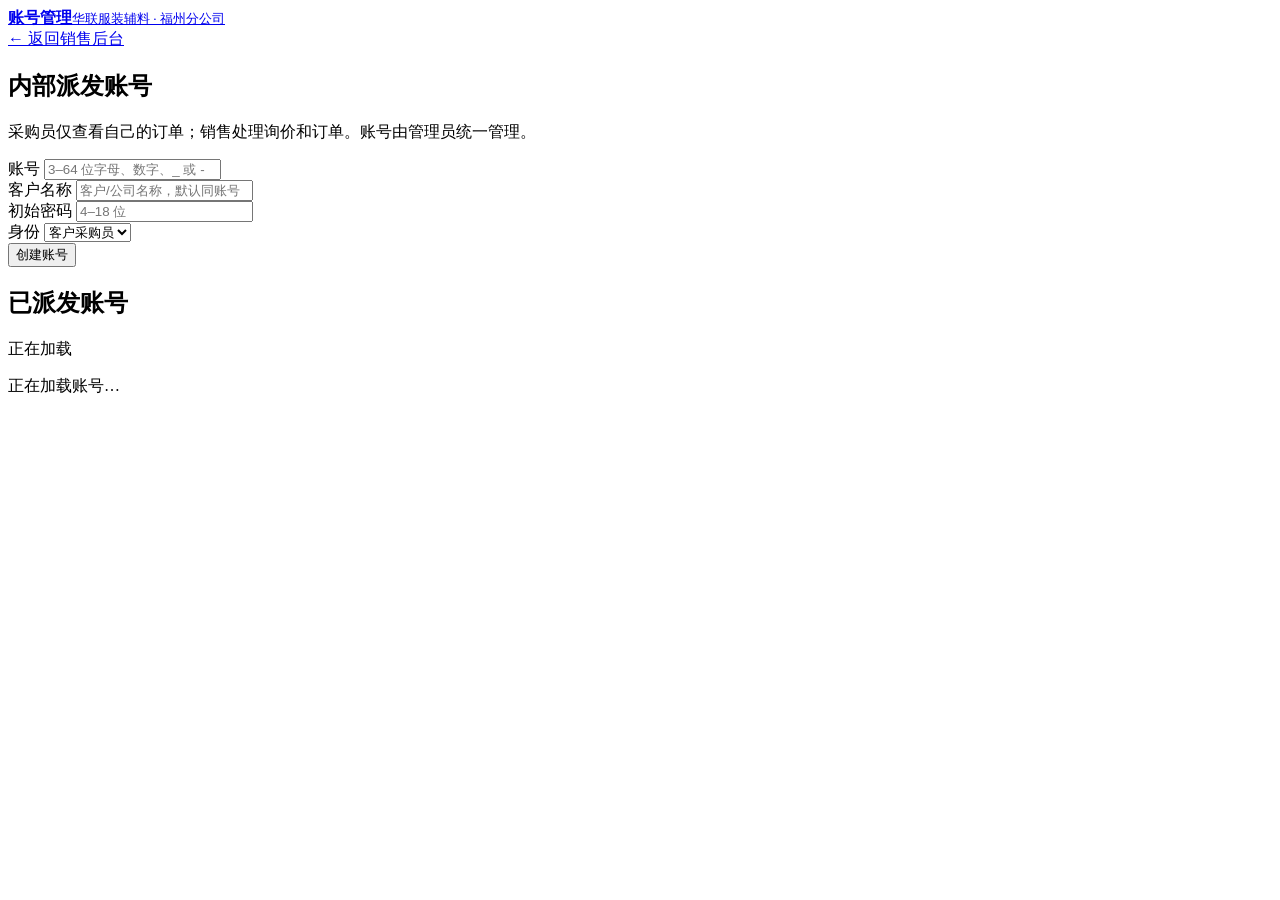
==== static/accounts.html @ d15e5c2f "Initial release: AI-assisted ordering with 100-product catalogue" ====
<!doctype html>
<html lang="zh-CN">
<head>
  <meta charset="utf-8">
  <meta name="viewport" content="width=device-width,initial-scale=1">
  <title>账号管理 · 华联服装辅料</title>
  <link rel="stylesheet" href="/styles.css?v=catalog-100-1">
  <script type="module" src="/management.js?v=catalog-100-1"></script>
</head>
<body class="accounts-page">
  <header class="topbar">
    <div class="shell topbar-inner">
      <a class="brand" href="/sales/">
        <span class="brand-mark" aria-hidden="true"><i></i><i></i><i></i><i></i></span>
        <span><strong>账号管理</strong><small>华联服装辅料 · 福州分公司</small></span>
      </a>
      <nav class="topbar-actions" aria-label="页面导航">
        <a class="quiet-link" href="/sales/">← 返回销售后台</a>
      </nav>
    </div>
  </header>
  <main class="shell accounts-main">
    <section class="panel accounts-create" aria-labelledby="create-account-title">
      <div class="accounts-section-title">
        <h1 id="create-account-title">内部派发账号</h1>
        <p>采购员仅查看自己的订单；销售处理询价和订单。账号由管理员统一管理。</p>
      </div>
      <form id="account-form" class="account-create-form">
        <div class="field">
          <label for="account-name">账号</label>
          <input id="account-name" required pattern="[A-Za-z0-9_-]{3,64}" maxlength="64" autocomplete="off" placeholder="3–64 位字母、数字、_ 或 -" title="3至64位字母、数字、下划线或短横线">
        </div>
        <div class="field">
          <label for="account-customer">客户名称</label>
          <input id="account-customer" maxlength="80" placeholder="客户/公司名称，默认同账号">
        </div>
        <div class="field">
          <label for="account-password">初始密码</label>
          <input id="account-password" type="password" required minlength="4" maxlength="18" autocomplete="new-password" placeholder="4–18 位">
        </div>
        <div class="field">
          <label for="account-role">身份</label>
          <select id="account-role"><option value="buyer">客户采购员</option><option value="sales">公司销售</option></select>
        </div>
        <button class="button primary" type="submit">创建账号</button>
      </form>
    </section>
    <p id="account-notice" class="account-notice" role="status" aria-live="polite"></p>
    <section class="panel accounts-directory" aria-labelledby="account-list-title">
      <div class="accounts-list-heading">
        <h2 id="account-list-title">已派发账号</h2>
        <span id="account-count" class="account-count">正在加载</span>
      </div>
      <div id="account-list"><p class="account-empty">正在加载账号…</p></div>
    </section>
  </main>
</body>
</html>
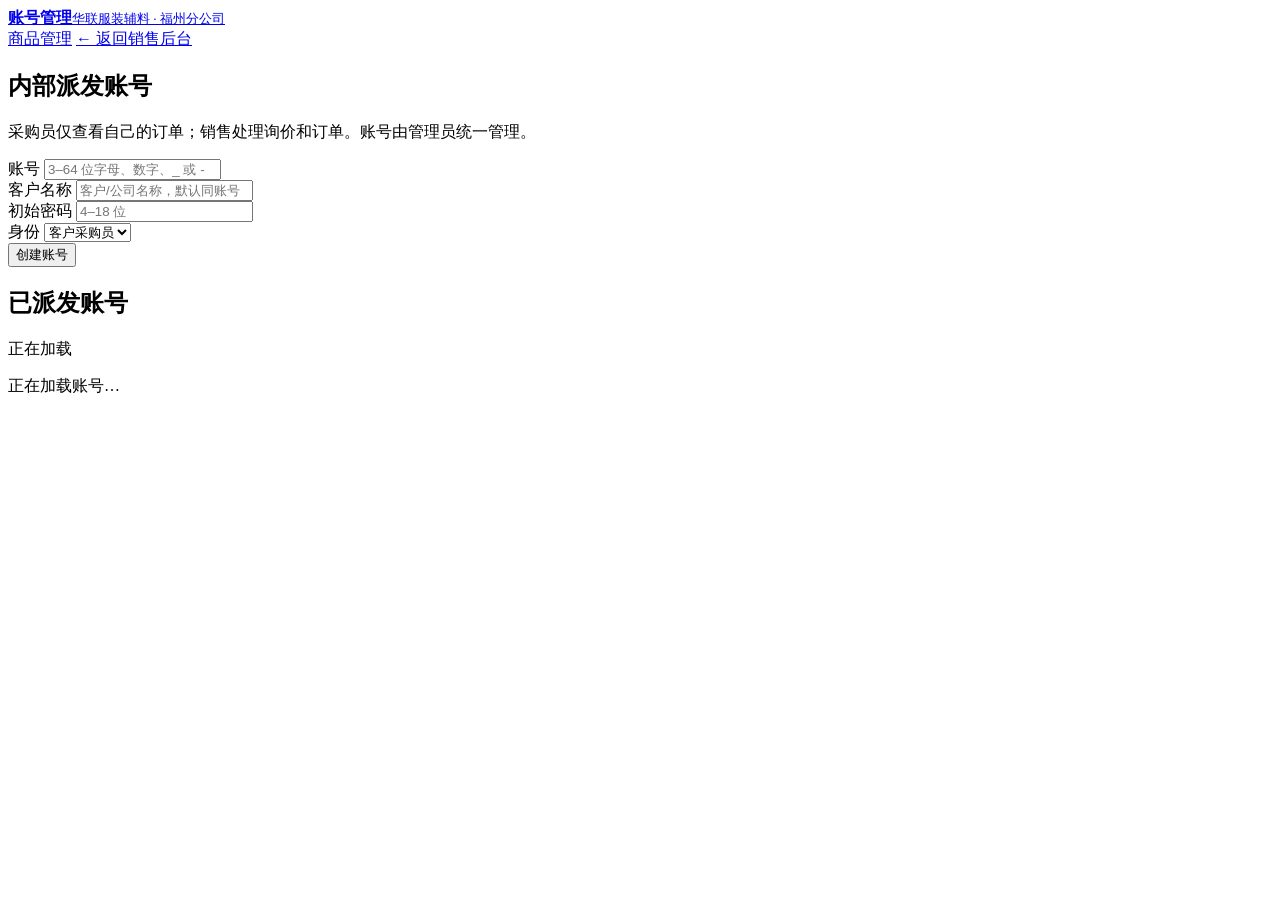
==== commit 089f021b: "Publish ordering workflow updates and document Ollama upgrades" ====
--- a/static/accounts.html
+++ b/static/accounts.html
@@ -15,6 +15,7 @@
         <span><strong>账号管理</strong><small>华联服装辅料 · 福州分公司</small></span>
       </a>
       <nav class="topbar-actions" aria-label="页面导航">
+        <a class="quiet-link" href="/products/">商品管理</a>
         <a class="quiet-link" href="/sales/">← 返回销售后台</a>
       </nav>
     </div>
